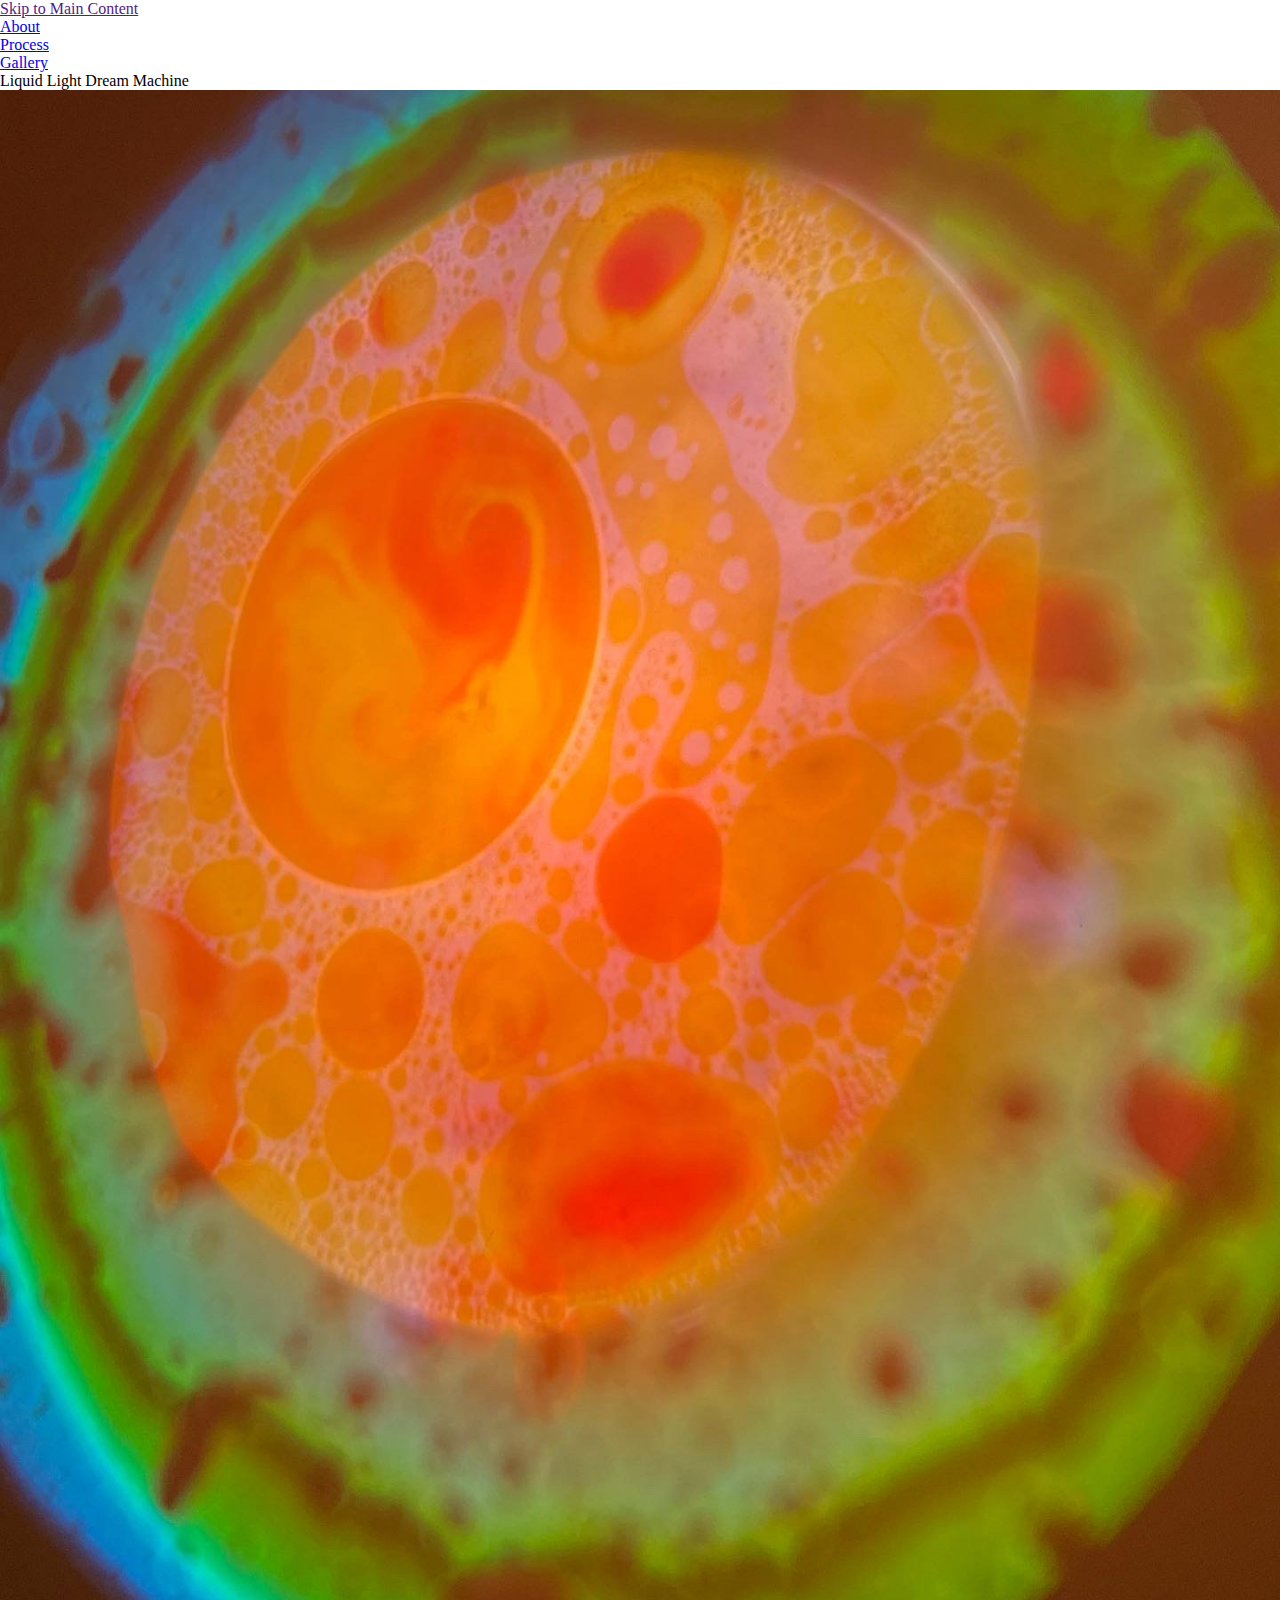
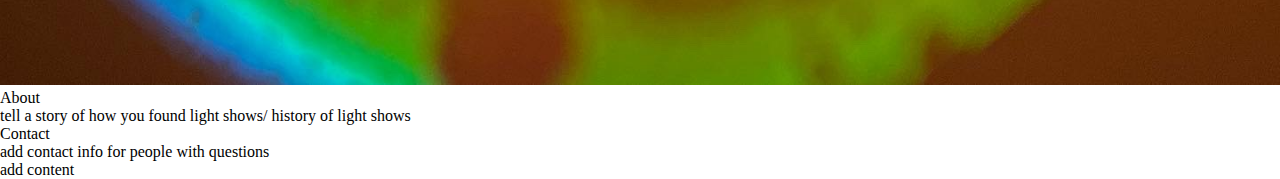
==== index.html @ 18ad839b "Add files via upload" ====
<!DOCTYPE html>
<html lang="en">
<head>
    <meta charset="UTF-8">
    <link rel="stylesheet" type="text/css" href="css/html5reset.css">
    <link rel="stylesheet" type="text/css" href="css/style.css">
    <meta http-equiv="X-UA-Compatible" content="IE=edge">
    <meta name="viewport" content="width=device-width, initial-scale=1.0">
    <title>Liquid Light Dream Machine</title>
</head>
<body>
   
    <header>
        <a class = "skip" href="">Skip to Main Content </a>
     
      <nav>
        <ul class="nav_links">
            <li class = "active"><a href="index.html">About</a></li>
            <li><a href="process.html">Process</a></li>
            <li><a href="gallery.html">Gallery</a></li>
        </ul>
      </nav>  
    </header>
    <main class="about" id="skip">
    <div class = "overview" >
        <h1>Liquid Light Dream Machine</h1>
 
       
    </div>
<!-- IMAGE -->
    <div class="about-image" id="about">

        <img src="images/about.jpg" alt=""/> 
        <!-- pick and image that goes here and name it about.jpeg -->
       
        
    </div>
<!-- TEXT -->
    <div class="about text-block">
        <h2>About</h2>
         <p>tell a story of how you found light shows/ history of light shows</p> 
    </div>



    
    <div>
        <h2>Contact</h2>
        <p>add contact info for people with questions</p> 
    </div>



    </main>
    <footer>
        add content 
    </footer>
</body>
</html>
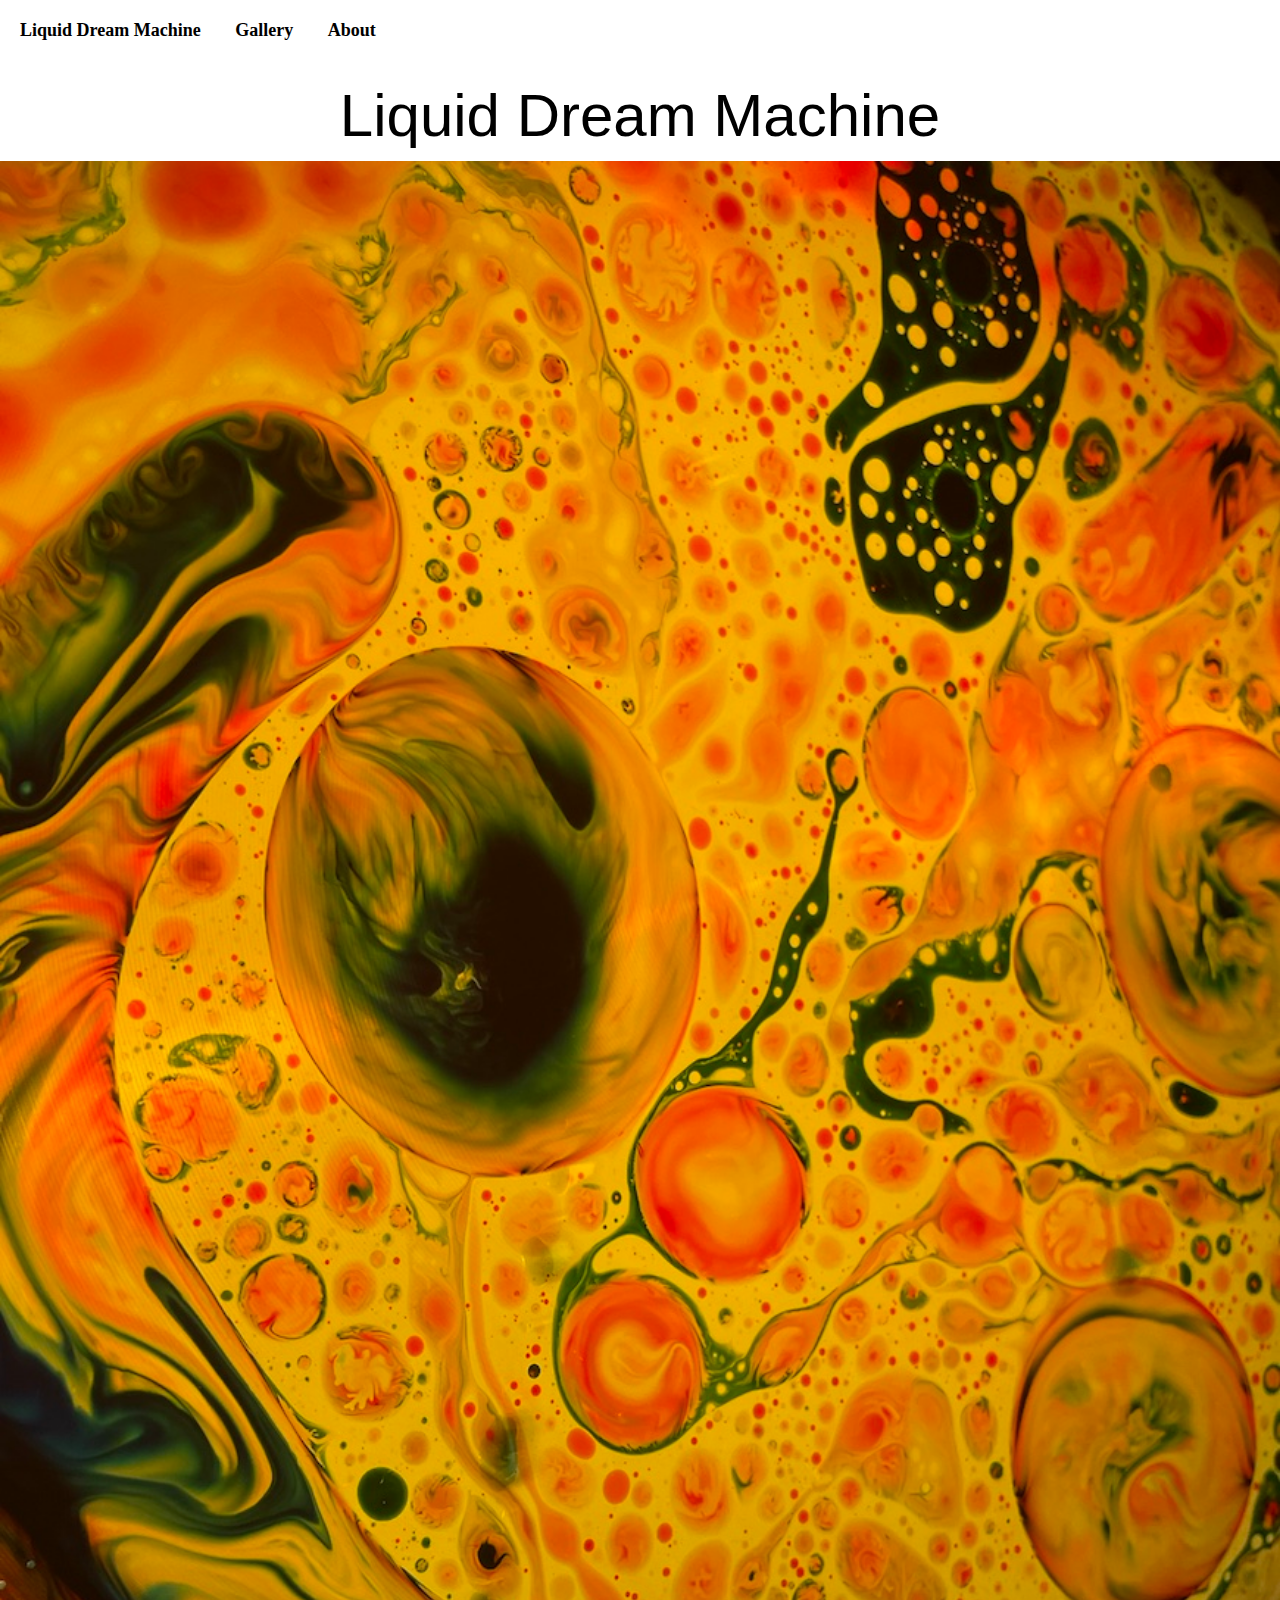
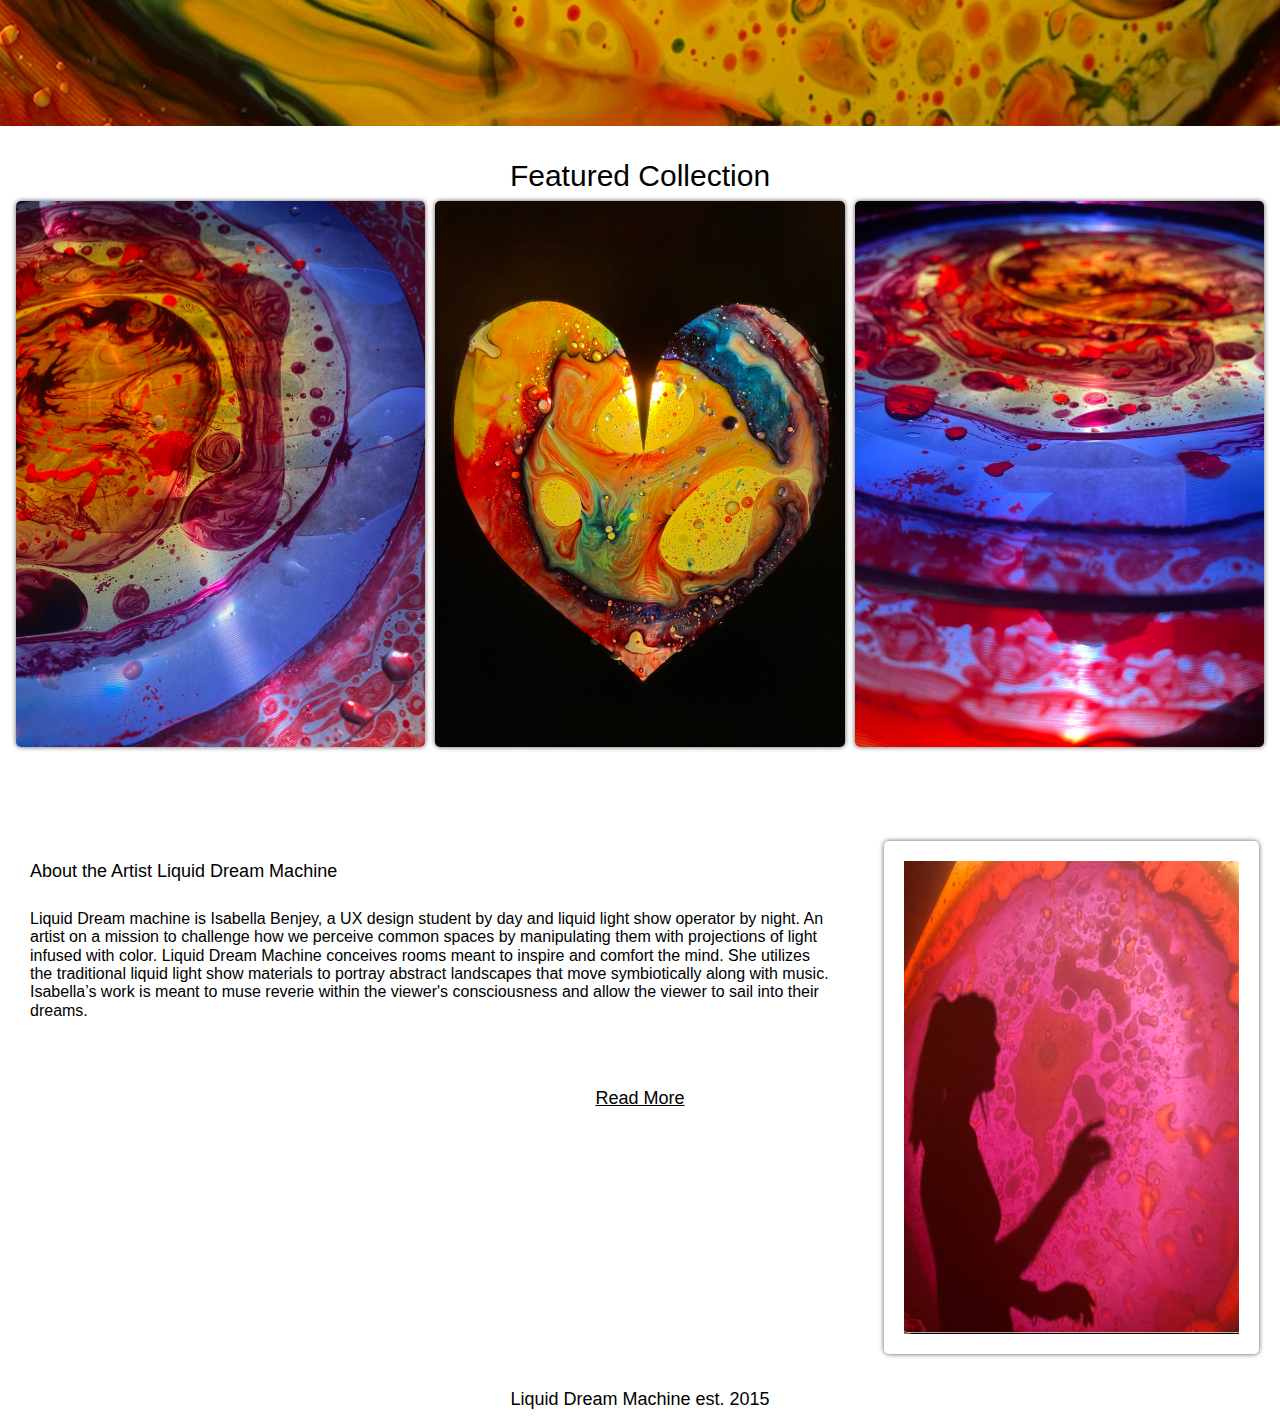
==== commit 5b92d5cf: "Add files via upload" ====
--- a/index.html
+++ b/index.html
@@ -6,54 +6,66 @@
     <link rel="stylesheet" type="text/css" href="css/style.css">
     <meta http-equiv="X-UA-Compatible" content="IE=edge">
     <meta name="viewport" content="width=device-width, initial-scale=1.0">
-    <title>Liquid Light Dream Machine</title>
+    <title>Liquid Dream Machine Art</title>
 </head>
 <body>
-   
-    <header>
-        <a class = "skip" href="">Skip to Main Content </a>
-     
-      <nav>
-        <ul class="nav_links">
-            <li class = "active"><a href="index.html">About</a></li>
-            <li><a href="process.html">Process</a></li>
-            <li><a href="gallery.html">Gallery</a></li>
-        </ul>
-      </nav>  
-    </header>
-    <main class="about" id="skip">
-    <div class = "overview" >
-        <h1>Liquid Light Dream Machine</h1>
- 
-       
-    </div>
-<!-- IMAGE -->
-    <div class="about-image" id="about">
-
-        <img src="images/about.jpg" alt=""/> 
-        <!-- pick and image that goes here and name it about.jpeg -->
-       
-        
-    </div>
-<!-- TEXT -->
-    <div class="about text-block">
-        <h2>About</h2>
-         <p>tell a story of how you found light shows/ history of light shows</p> 
-    </div>
 
 
+<header>
+ 
+  <a class = "skip" href="">Skip to Main Content </a>
+  <nav>
+    <ul class="navlinks">
+        <li class = "active"><a href="index.html">Liquid Dream Machine</a></li>
+        <li><a href="gallery.html">Gallery</a></li>
+        <li><a href ="about.html"> About</a></li>
+    </ul>
+  </nav>  
+</header>
+<main class="container" id = "main">
+  <div class = overview>
+    <h1>Liquid Dream Machine</h1> 
+  </div>
 
-    
-    <div>
-        <h2>Contact</h2>
-        <p>add contact info for people with questions</p> 
-    </div>
+  <div class="home-image" id="home">
+    <img src="images/home.jpg" alt="" />
+  </div>
+
+  <div class = "collection" id = "featured photos">
+    <h2>Featured Collection</h2>
+  </div>
+
+  <div class = "featured" id = "collection"> 
+    <!-- <img src = "images/yellow_red.jpg"  alt="red and yellow liquid light show dish"> -->
+    <img src = "images/rainbow_dish.jpg"  alt="swirly liquid light show dish">
+    <img src = "images/heart_dish.jpg"  alt="liquid light show heart dish">
+    <img src = "images/side_dsh.jpg"  alt="side view liquid light show dish">
+  </div>
 
 
+  
 
-    </main>
-    <footer>
-        add content 
-    </footer>
+  
+ 
+  <div class = "abt" id= "blrb_btn">
+  
+  <!-- <img src=" images/about_artist.jpg"  alt="liquid light show heart dish"/> -->
+
+  <h3>About the Artist Liquid Dream Machine</h3>
+  <p>
+   
+    Liquid Dream machine is Isabella Benjey, a UX design student by day and liquid light show operator by night. An artist on a mission to challenge how we  perceive common spaces by manipulating them with projections of light infused with color. Liquid Dream Machine conceives rooms meant to inspire and comfort the mind. She utilizes the traditional liquid light show materials to portray abstract landscapes that move symbiotically along with music. Isabella’s work is meant to muse reverie within the viewer's consciousness and allow the viewer to sail into their dreams. 
+  </p>
+  <a  href="about.html"> Read More</a>
+  <img src=" images/about_artist.jpg"  alt="Pink liquid light show with human figure shadow"/></div>
+ 
+ 
+
+<!-- <script src="dist/js/lightbox-plus-jquery.js"></script> -->
+</main>
+<footer>
+  Liquid Dream Machine est. 2015
+</footer>
+
 </body>
 </html>--- a/css/style.css
+++ b/css/style.css
@@ -0,0 +1,329 @@
+/* mobile view */
+html{
+    scroll-behavior: smooth;
+  }
+
+  body{
+    background-color: white;
+    font-size: 18px;
+    line-height: 1.15;
+    margin: 0;
+    padding: 0;
+  }
+
+  h1{
+    font-size: 40px;
+    line-height: 1;
+    padding: 15px 0px 5px 0px;
+    text-align: center;
+    font-family:Impact, Haettenschweiler, 'Arial Narrow Bold', sans-serif
+  }
+
+h2{
+  font-size: 30px;
+    line-height: 1;
+    padding: 30px 0px 5px 0px;
+    text-align: center;
+    font-family:Impact, Haettenschweiler, 'Arial Narrow Bold', sans-serif
+
+}
+
+  nav li{
+    display:inline;
+    padding: 15px 10px 15px 10px;
+    margin-left: 10px;
+   
+  
+  }
+  
+  nav a{
+    color: black;
+    font-weight: bold;
+    text-decoration: none; 
+  }
+
+
+a.skip{
+  background: white;
+  left: 0;
+  padding: 6px;
+  position:absolute;
+  top: -40px;
+  -webkit-transition: top 1s ease-out;
+  transition: top 1s ease-out;
+  z-index: 1;
+}
+
+a.skip:focus{
+  top:20px;
+  color: black;
+  text-decoration-style: solid;
+}
+
+  nav{
+    padding: 20px 0; 
+    text-align: center;
+  }
+
+  nav a:hover{
+    text-decoration: underline;
+  }
+  
+  nav a:focus{
+    text-decoration: underline;
+  }
+      
+  footer{
+    color: black;
+    padding-top: 20px;
+    padding-bottom: 10px;
+    text-align: center;
+    font-family: Impact, Haettenschweiler, 'Arial Narrow Bold', sans-serif;
+  }
+
+  .abt_blrb{
+    font-family:'Times New Roman', Times, serif
+  }
+
+  .gallery {
+  display: grid;
+  grid-template-columns: 1fr;
+  
+  }
+
+  .abouttextblock{
+    background-image: url("/images/about.jpg");
+    padding: 20px;
+      margin: 10px;}
+
+
+ .gallery a{
+  object-fit: cover;
+  box-shadow: 0px 0px 5px 0px #5a5a5a;
+    width: 90%;
+    object-fit:fill;
+    border-radius: 5px;
+    border: 5px;
+    margin: 5px;
+    overflow: auto;
+    justify-self: center;
+  }
+
+
+ .featured{
+  display:grid;
+  grid-template-columns: 1fr;
+
+ }
+
+ .featured img{
+ object-fit: cover;
+  box-shadow: 0px 0px 5px 0px #5a5a5a;
+    width: 90%;
+    object-fit:fill;
+    border-radius: 5px;
+    border: 5px;
+    margin: 5px;
+    overflow: auto;
+    justify-self: center;
+ }
+
+ .abt{
+  display: grid;
+  grid-template-columns: 1fr;
+ }
+
+ .abt img{
+  object-fit: cover;
+  box-shadow: 0px 0px 5px 0px #5a5a5a;
+    width: 90%;
+    object-fit:fill;
+    border-radius: 5px;
+    border: 5px;
+    margin: 5px;
+    overflow: auto;
+    justify-self: center;
+ }
+
+ .abt h3, p{
+  font-family:'Trebuchet MS', 'Lucida Sans Unicode', 'Lucida Grande', 'Lucida Sans', Arial, sans-serif
+ }
+
+ .abt h3{
+  padding-top: 25px;
+  padding-bottom: 10px;
+  margin-left: 15px;
+  margin-right: 15px;
+ }
+
+ .abt p{
+   margin-left: 15px;
+   margin-right: 15px;
+   font-size: medium;
+
+ }
+
+ .abt a{
+  font-family:'Trebuchet MS', 'Lucida Sans Unicode', 'Lucida Grande', 'Lucida Sans', Arial, sans-serif;
+  justify-self: center;
+  color:black;
+ }
+
+ .home-image img{
+  width:100%;
+ }
+
+ .abouttextblock{
+  margin-left: 15px;
+   margin-right: 15px;
+   font-size: medium;
+ }
+
+ .abouttextblock p{
+  padding-top: 20px;
+ }
+
+
+ 
+
+/* media query 1 */
+ @media screen and (min-width: 700px) {
+  header{
+    display: flex;
+    flex-direction: row;
+  }
+  nav{
+  flex-direction: row;
+  justify-content: flex-end;
+
+}
+h1{
+  text-align: center;
+  margin: 10px;
+  font-size: 60px;
+}
+.gallery {
+  display: flex;
+  flex-wrap: wrap;
+  justify-content:center;
+  /* align-items: center; */
+ 
+ }
+
+.gallery a{
+flex: 0 40%;
+align-items: center;
+height: 350px;
+width:400px; 
+object-fit: fill;
+  
+ }
+ 
+ .gallery img{
+object-fit:cover;
+align-items: center;
+height: 350px;
+width:400px;
+
+ }
+ }
+ 
+
+/* media query 2 */
+ @media screen and (min-width: 1200px) {
+
+  .abt{
+    display: grid;
+    grid-template-columns: repeat(3, 1fr);
+    grid-template-rows: repeat(8, 5vw);
+    grid-gap: 15px;
+ 
+
+   }
+ 
+   .abt h3{
+    grid-column-start: 1;
+    grid-column-end: 3;
+    grid-row-start: 2;
+    grid-row-end: 4;
+    padding: 20px;
+    margin: 10px;
+   }
+
+   .abt p{
+    grid-column-start: 1;
+    grid-column-end: 3;
+    grid-row-start: 3;
+    grid-row-end: 6;
+    margin-left: 30px;
+  
+   }
+
+   .abt img{
+    grid-column-start: 3;
+    grid-column-end: 4;
+    grid-row-start: 2;
+    grid-row-end: 4;
+    padding: 20px;
+    margin: 10px;
+  
+   }
+
+   .abt a{
+    grid-column-start: 2;
+    grid-column-end: 3;
+    grid-row-start: 5;
+    grid-row-end: 6;
+    padding: 10px;
+    margin: 10px;
+    color:black;
+
+   }
+  
+   .gallery{
+    display: grid;
+    grid-template-columns: 1fr 1fr 1fr ;
+    column-gap: 10px;
+    row-gap: 10px;
+    margin: 10px;
+  
+   }
+  
+   .gallery img{
+    width: 100%;
+    height: 100%;
+    object-fit: cover;
+
+    }
+   
+  
+   .featured{
+    display: flex;
+    flex-wrap: wrap;
+    justify-content: center;
+   }
+
+   .featured img{
+    flex: 0 32%;
+    min-width: 25%;
+
+   }
+
+   
+  }
+
+
+
+  
+
+ 
+
+
+
+
+
+
+
+
+
+ 
